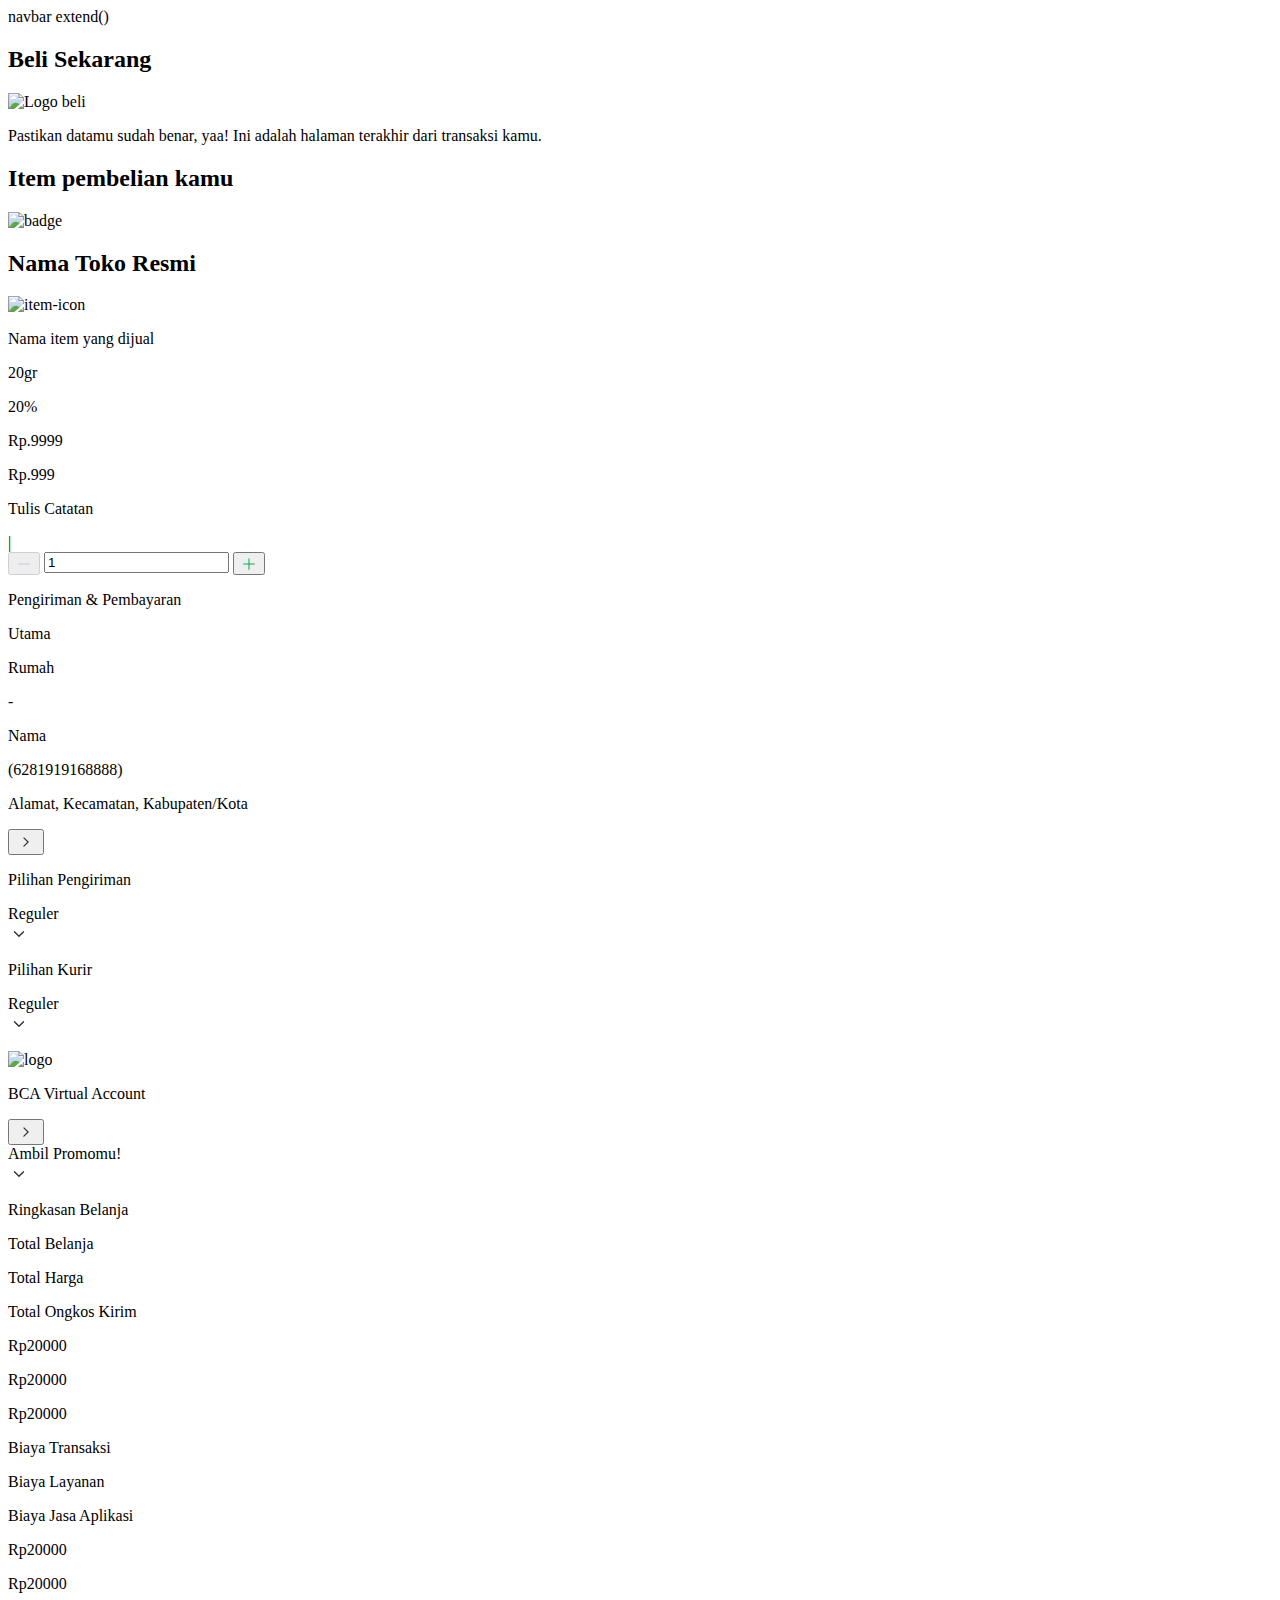
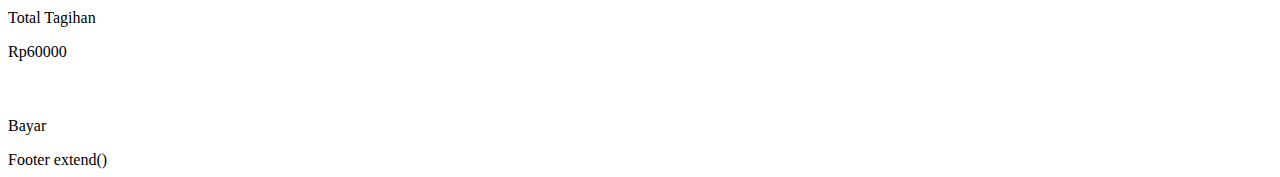
==== src/detail-produk.html @ e8f21d3c "Merge pull request #3 from project-teguh/teguh" ====
<!DOCTYPE html>
<html lang="en">

<head>
  <meta charset="UTF-8">
  <meta name="viewport" content="width=device-width, initial-scale=1.0">
  <script src="https://cdn.tailwindcss.com"></script>
  <script>
    tailwind.config = {
      theme: {
        extend: {
          colors: {
            clifford: '#da373d',
            darkGreen: '#00897B',
            midGreen: '#44C2AC',
            lightGreen: '',
          }
        }
      }
    }
  </script>
  <link rel="stylesheet" href="src/css/app.css">
  <title>Detail Transaksi</title>
</head>

<body>
  <header>
    <nav>
      navbar extend()
    </nav>
  </header>
  <div class="container flex px-48 bg-white">
     <div class="w-4/5 pb-4 pt-2">
        <div>
          <h2 class="font-bold text-lg mb-8">Beli Sekarang</h2>
        </div>
       <div class="bg-gradient-to-b from-white to-midGreen text-sm flex rounded-md justify-center">
        <img class="w-20 mb-2 mt-4" src="src/img/beli-sekarang.png" alt="Logo beli">
        <p class="mt-8 font-serif">Pastikan datamu sudah benar, yaa! Ini adalah halaman terakhir dari transaksi kamu.
        </p>
       </div>
       <section id="cardHeader">
        <h2 class="py-4 font-bold">Item pembelian kamu</h2>
        <div class="flex">
          <div class="w-8"><img src="/src/img/no-image.png" alt="badge"></div>
          <div class="ml-1">
            <h2 class="font-bold">Nama Toko Resmi</h2>
          </div>
        </div>
        <div class="flex border-b-4 mx-2 ">
          <div>
            <img class="w-24" src="/src/img/no-image.png" alt="item-icon">
          </div>
          <div>
            <p class="text-lg font-serif">Nama item yang dijual</p>
            <div class="font-Open Sauce One text-sm py-0">20gr</div>
            <div class="flex mt-1 font-serif">
              <div>
                <p class="text-sm bg-red-400 px-2 rounded-md mr-2 mt-1">20%</p>
              </div>
              <div>
                <p class="text-gray-400 text line-through">Rp.9999</p>
              </div>
              <div>
                <p class="font-bold ml-1">Rp.999</p>
              </div>
            </div>
            <div class="mt-3 mb-4 flex">
              <p class="text-sm font-Open font-bold text-darkGreen mt-1">Tulis Catatan</p>
              <div class="pb-2 mx-4 text-gray-400 ">|</div>
              <div class="flex quantity-editor bg-white border border-darkGreen rounded-lg">
                <button aria-label="Kurangi 1" class=" mx-2 mb-2" disabled="" tabindex="-1"><svg class="unf-icon"
                    viewBox="0 0 24 24" width="16px" height="16px" fill="var(--NN300, #BFC9D9)"
                    style="display: inline-block; vertical-align: middle;">
                    <path d="M20 12.75H4a.75.75 0 110-1.5h16a.75.75 0 110 1.5z"></path>
                  </svg></button>

                <input class="w-6 ml-4 mb-1" aria-valuemin="1" aria-valuemax="741" data-unify="QuantityEditor"
                  role="spinbutton" type="text" value="1" aria-valuenow="1">

                <button aria-label="Tambah 1" class="mx-2 mb-2" tabindex="-1"><svg class="unf-icon" viewBox="0 0 24 24"
                    width="16px" height="16px" fill="var(--GN500, #00AA5B)"
                    style="display: inline-block; vertical-align: middle;">
                    <path
                      d="M20 11.25h-7.25V4a.75.75 0 10-1.5 0v7.25H4a.75.75 0 100 1.5h7.25V20a.75.75 0 101.5 0v-7.25H20a.75.75 0 100-1.5z">
                    </path>
                  </svg></button>
              </div>
            </div>
          </div>
        </div>
       </section>
       <section id="payment-card" class="">
        <div class="font-bold font-open px-2 mt-2">
          <p>Pengiriman & Pembayaran</p>
        </div>
        <div class="rounded-md shadow-md mt-2">
          <div class="border-b flex py-4 px-2">
            <div class="bg-white-50 w-5/6">
              <div class="flex text-sm gap-1 px-4">
                <p class="px-2 pb-1 bg-midGreen rounded-md text-white font-bold ">Utama</p>
                <p class="font-bold">Rumah</p>
                <p>-</p>
                <p>Nama</p>
                <p>(6281919168888)</p>
              </div>
              <p class="px-5 text-sm font-opens text-gray-400">Alamat, Kecamatan, Kabupaten/Kota</p>
            </div>
            <div class="w-24">
              <button type="button"><svg class="unf-icon items-center mt-2 ml-12" viewBox="0 0 24 24" width="20"
                  height="20" fill="var(--color-icon-enabled, #2E3137)"
                  style="display: inline-block; vertical-align: middle;">
                  <path
                    d="M9.5 17.75a.75.75 0 01-.5-1.28L13.44 12 9 7.53a.75.75 0 011-1.06l5 5a.75.75 0 010 1.06l-5 5a.74.74 0 01-.5.22z">
                  </path>
                </svg></button>
            </div>
          </div>
          <div class="flex border-b">
            <div class="mt-4">
              <p class="mx-6 font-bold text-sm">Pilihan Pengiriman</p>
              <div class="flex flex-wrap border rounded-md text-center px-2 py-1 w-80 mb-4 mt-1 mx-6 justify-between ">
                <div class="mb-2 ml-1">Reguler</div>
                <div class="mr-2"><svg class="unf-icon" viewBox="0 0 24 24" width="22" height="22"
                    fill="var(--color-icon-enabled, #2E3137)" style="display: inline-block; vertical-align: middle;">
                    <path
                      d="M12 15.25a.74.74 0 01-.53-.22l-5-5A.75.75 0 017.53 9L12 13.44 16.47 9a.75.75 0 011.06 1l-5 5a.74.74 0 01-.53.25z">
                    </path>
                  </svg></div>
              </div>
            </div>
            <div>
              <div class="mt-4">
                <p class="mx-8 font-bold text-sm">Pilihan Kurir</p>
                <div
                  class="flex flex-wrap border rounded-md text-center px-2 py-1 w-80 mb-4 mt-1 ml-8 justify-between ">
                  <div class="mb-2 ml-1">Reguler</div>
                  <div class="mr-2"><svg class="unf-icon" viewBox="0 0 24 24" width="22" height="22"
                      fill="var(--color-icon-enabled, #2E3137)" style="display: inline-block; vertical-align: middle;">
                      <path
                        d="M12 15.25a.74.74 0 01-.53-.22l-5-5A.75.75 0 017.53 9L12 13.44 16.47 9a.75.75 0 011.06 1l-5 5a.74.74 0 01-.53.25z">
                      </path>
                    </svg></div>
                </div>
              </div>
            </div>
          </div>
          <div class="flex py-2 px-2">
            <div class="bg-white-50 w-5/6">
              <div class="flex text-sm gap-1 px-4 mt-2">
                <p class="px-1 mt-1"><img class="w-12" src="/src/img/bca-logo-sm.png" alt="logo"></p>
                <p class="font-bold">BCA Virtual Account</p>

              </div>
            </div>
            <div class="w-24 pb-3">
              <button type="button"><svg class="unf-icon items-center mt-2 ml-12" viewBox="0 0 24 24" width="20"
                  height="20" fill="var(--color-icon-enabled, #2E3137)"
                  style="display: inline-block; vertical-align: middle;">
                  <path
                    d="M9.5 17.75a.75.75 0 01-.5-1.28L13.44 12 9 7.53a.75.75 0 011-1.06l5 5a.75.75 0 010 1.06l-5 5a.74.74 0 01-.5.22z">
                  </path>
                </svg></button>
             </div>
            </div>
          </div>
        </section>
     </div> 
     <!-- end -->

     <!-- section right begin -->
     <div class="mx-4 w-2/5">
        <div class="border rounded-lg shadow-md">
          <section>
            <div class=" border-b-4">
              <div class="flex flex-wrap border rounded-md text-center px-2 py-1 w-80 mb-4 mx-7 my-4 justify-between ">
                <div class="mb-2 ml-1 mt-2 font-bold text-sm font-serif">
                  Ambil Promomu!
                </div>
                <div class="mr-2 mt-1"><svg class="unf-icon" viewBox="0 0 24 24" width="22" height="22"
                    fill="var(--color-icon-enabled, #2E3137)" style="display: inline-block; vertical-align: middle;">
                    <path
                      d="M12 15.25a.74.74 0 01-.53-.22l-5-5A.75.75 0 017.53 9L12 13.44 16.47 9a.75.75 0 011.06 1l-5 5a.74.74 0 01-.53.25z">
                    </path>
                  </svg>
                </div>
              </div>
           </div>
  
           <div class="border-b mx-2">
              <p class="font-bold pt-3 px-4">Ringkasan Belanja</p>
              <div class="flex justify-between mx-6 mb-3 text-gray-500">
                <div class="">
                  <p>Total Belanja</p>
                  <p>Total Harga</p>
                  <p>Total Ongkos Kirim</p>
                </div>
                <div>
                  <p>Rp20000</p>
                  <p>Rp20000</p>
                  <p>Rp20000</p>
                </div>
              </div>
           </div>
  
           <div class="border-b mx-2 ">
              <p class="font-bold pt-3 px-4">Biaya Transaksi</p>
              <div class="flex justify-between mx-6 mb-3 text-gray-500">
                <div class="">
                  <p>Biaya Layanan</p>
                  <p>Biaya Jasa Aplikasi</p>
                </div>
                <div>
                  <p>Rp20000</p>
                  <p>Rp20000</p>
                </div>
              </div>
             </div>
             <div class="flex border-b mx-2 justify-between">
              <p class="font-bold mt-3 mx-4 mb-4">Total Tagihan</p>
              <p class="mt-3 mr-6 text-gray-500">Rp60000</p>
           </div>
  
           <div class="flex border rounded-lg bg-midGreen py-3 mx-4 my-4 justify-center">
               <svg class="unf-icon" viewBox="0 0 24 24" width="24" height="24" fill="#FFFFFF" style="display: inline-block; margin-right: 2px; vertical-align: middle;"><path fill-rule="evenodd" clip-rule="evenodd" d="M17.641 5.18a3.46 3.46 0 001.439.37 1.68 1.68 0 011.61 1.84v3.5c0 5.42-3.37 8.21-6.69 10.21a3 3 0 01-2.01.64 3.7 3.7 0 01-2-.6c-4.05-2.33-6.76-4.97-6.76-10.25v-3.5a1.75 1.75 0 011.65-1.84 3.57 3.57 0 002.41-1.26 6.46 6.46 0 014.69-2.05 5.9 5.9 0 014.51 2 3.46 3.46 0 001.151.94zM13.23 19.89c4.25-2.61 6-5.21 6-9l.02-3.5c0-.08-.01-.34-.15-.34a4.89 4.89 0 01-3.62-1.72A4.42 4.42 0 0012 3.74a5 5 0 00-3.71 1.67 4.92 4.92 0 01-3.35 1.64c-.07 0-.15.18-.15.34v3.54c0 4.57 2.28 6.82 6 8.95.362.25.79.39 1.23.4a1.51 1.51 0 001.07-.28l.14-.11zM11 13l3-3a.75.75 0 011 1l-3.46 3.53a.74.74 0 01-.53.22.78.78 0 01-.51-.2l-2.08-1.91a.75.75 0 011-1.11L11 13z"></path>
              </svg>
              <p class="text-white font-bold">Bayar</p>
           </div>
          
          </section>
        </div>
     </div>
  </div>

  <div>
    <footer>
      Footer extend()
    </footer>
  </div>
</body>

</html>
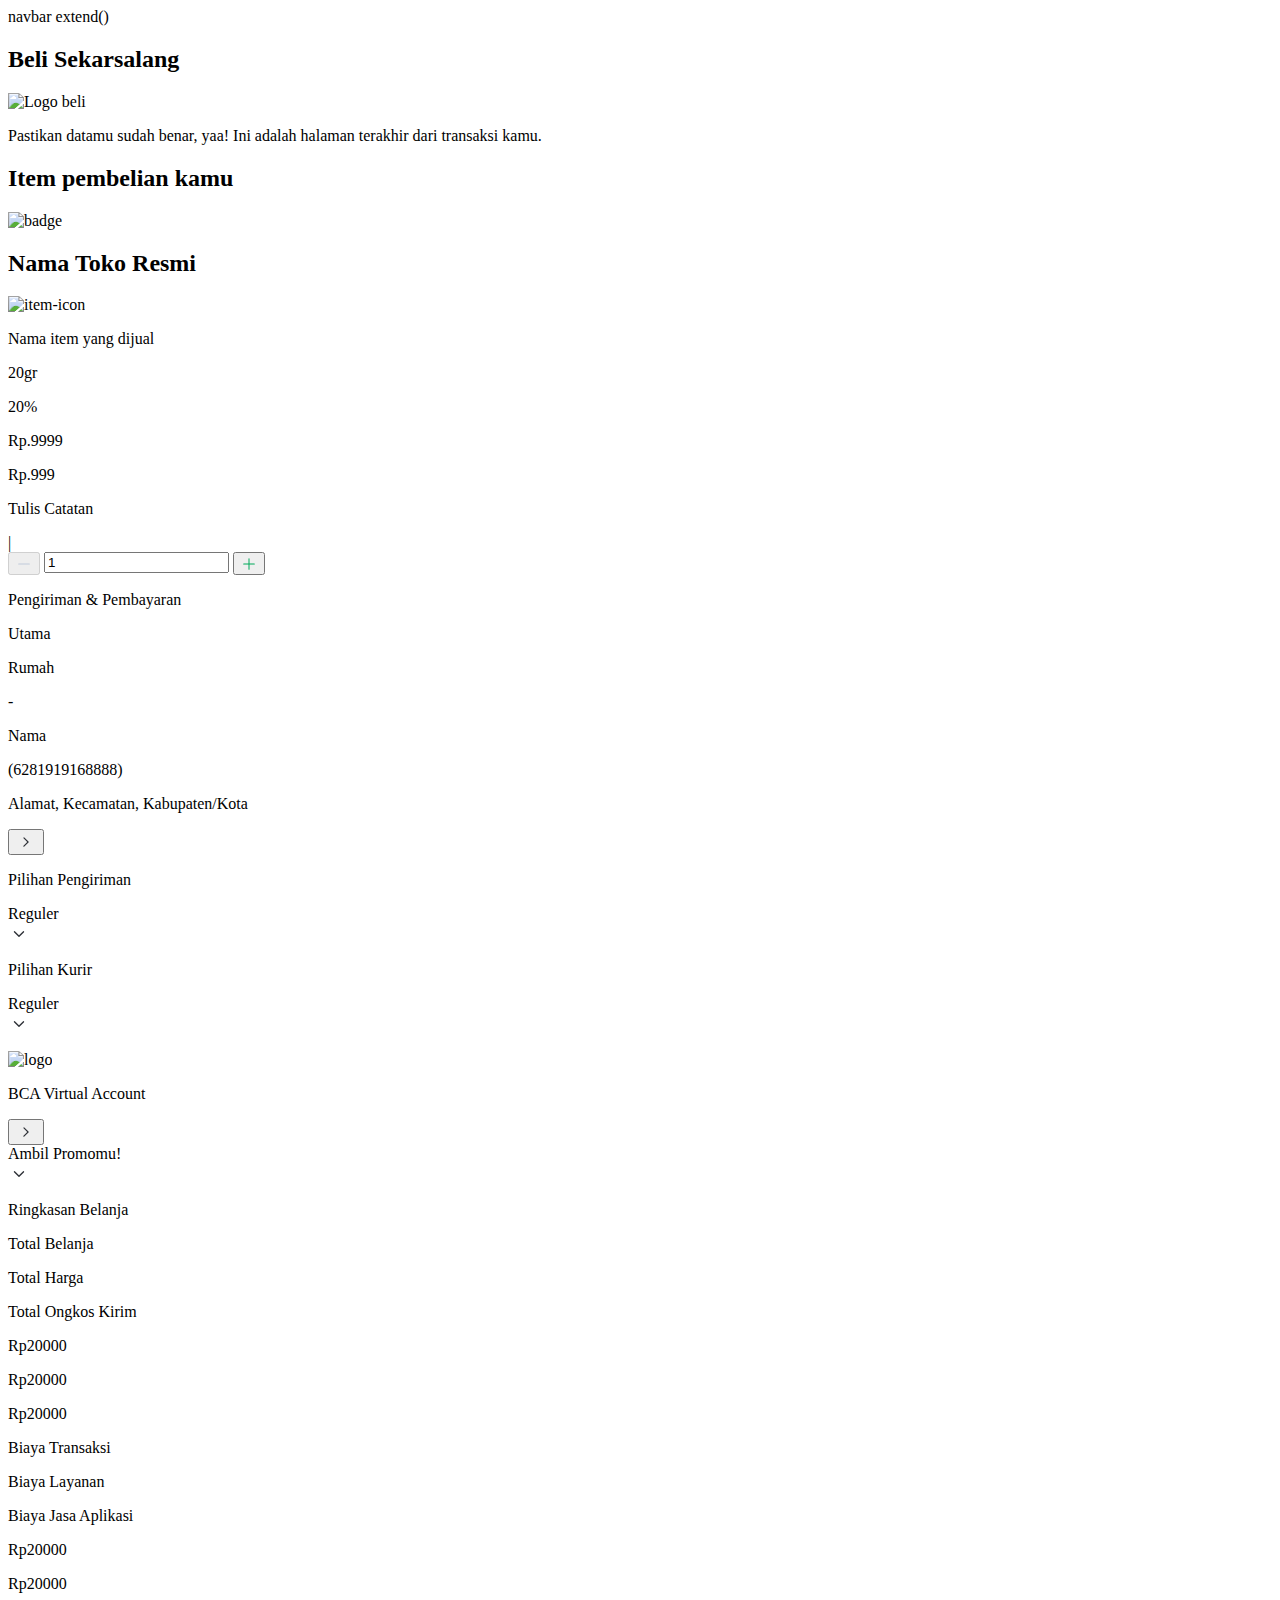
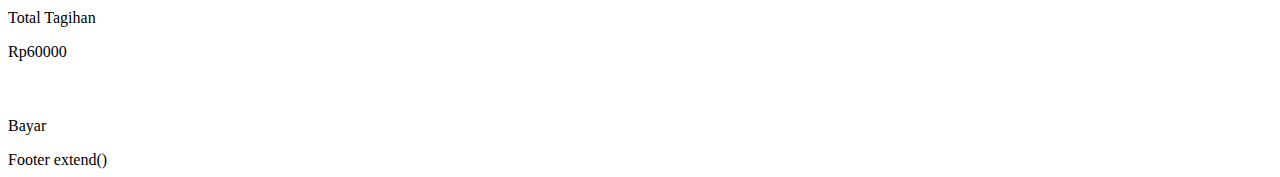
==== commit 052542ce: "salahsalah" ====
--- a/src/detail-produk.html
+++ b/src/detail-produk.html
@@ -32,7 +32,7 @@
   <div class="container flex px-48 bg-white">
      <div class="w-4/5 pb-4 pt-2">
         <div>
-          <h2 class="font-bold text-lg mb-8">Beli Sekarang</h2>
+          <h2 class="font-bold text-lg mb-8">Beli Sekarsalang</h2>
         </div>
        <div class="bg-gradient-to-b from-white to-midGreen text-sm flex rounded-md justify-center">
         <img class="w-20 mb-2 mt-4" src="src/img/beli-sekarang.png" alt="Logo beli">
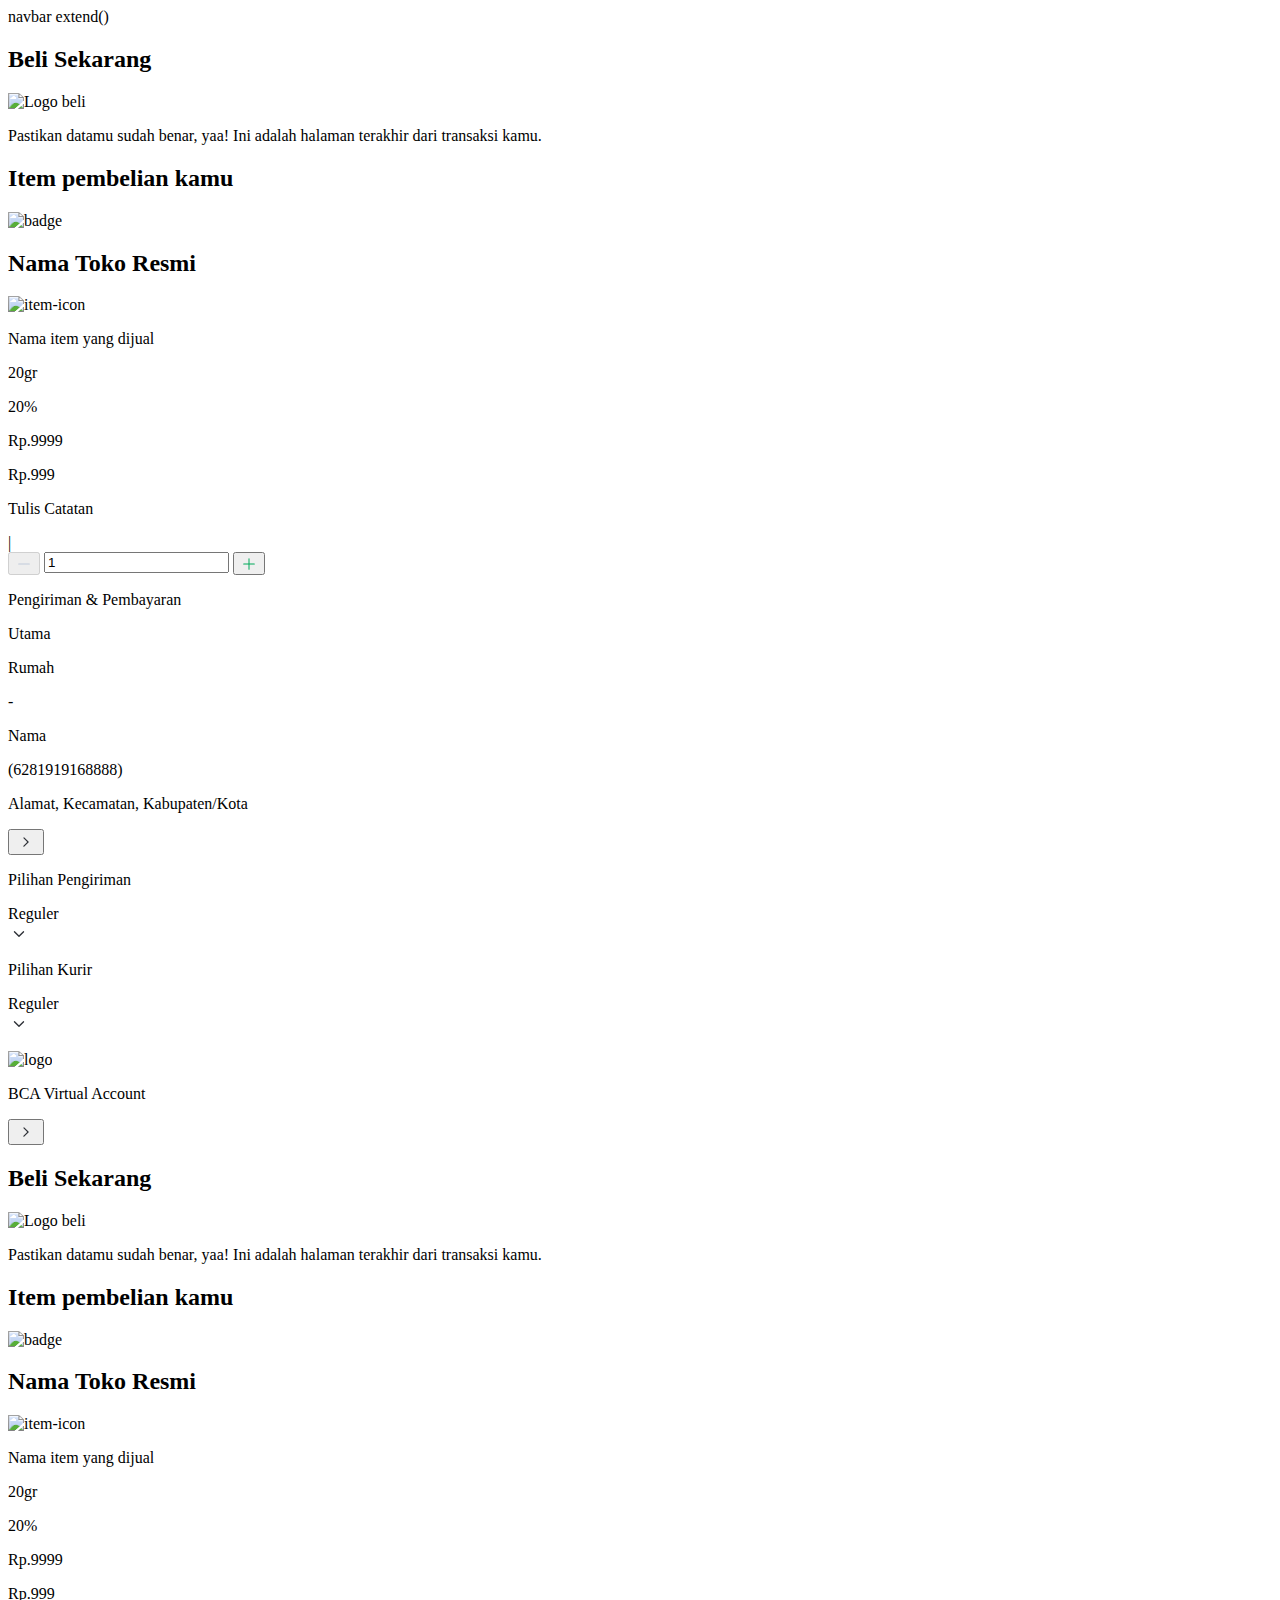
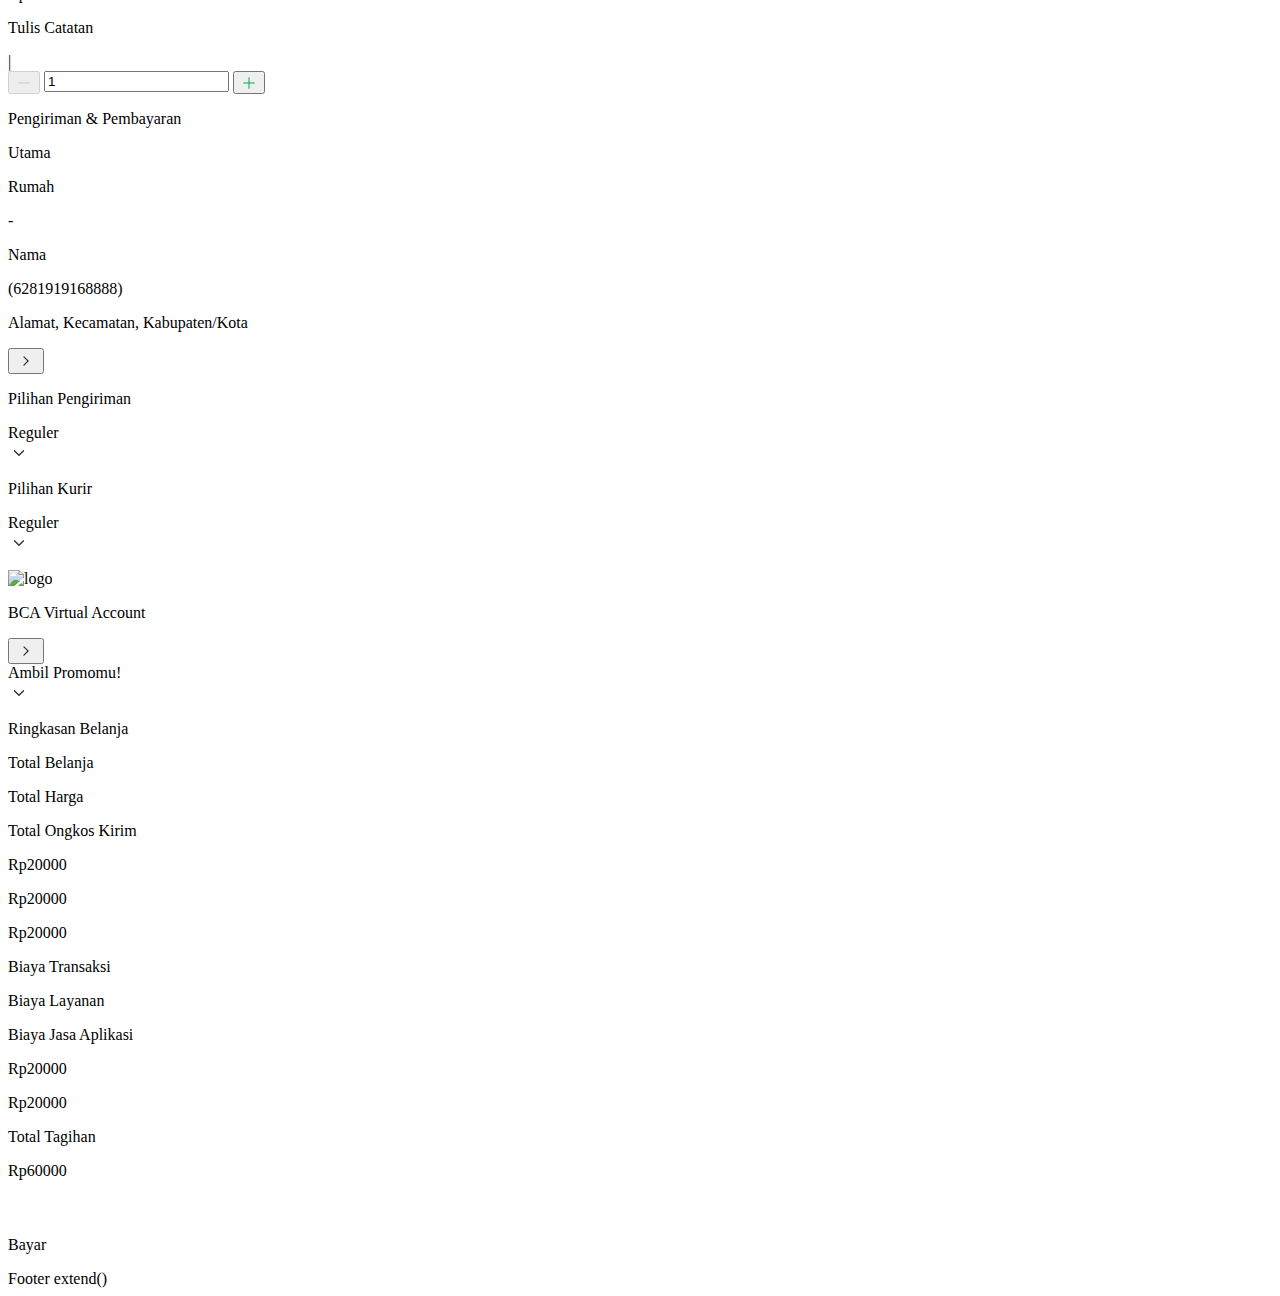
==== commit 3c20e4a9: "add flex item untuk file detail produk" ====
--- a/src/detail-produk.html
+++ b/src/detail-produk.html
@@ -30,9 +30,10 @@
     </nav>
   </header>
   <div class="container flex px-48 bg-white">
-     <div class="w-4/5 pb-4 pt-2">
+    <!-- section left begin -->
+     <div class="w-1/3 pb-4 pt-2">
         <div>
-          <h2 class="font-bold text-lg mb-8">Beli Sekarsalang</h2>
+          <h2 class="font-bold text-lg mb-8">Beli Sekarang</h2>
         </div>
        <div class="bg-gradient-to-b from-white to-midGreen text-sm flex rounded-md justify-center">
         <img class="w-20 mb-2 mt-4" src="src/img/beli-sekarang.png" alt="Logo beli">
@@ -166,10 +167,149 @@
           </div>
         </section>
      </div> 
-     <!-- end -->
+     <!-- section left end -->
+
+<!-- section middle begin -->
+     <div class="w-2/5 pb-4 pt-2">
+      <div>
+        <h2 class="font-bold text-lg mb-8">Beli Sekarang</h2>
+      </div>
+     <div class="bg-gradient-to-b from-white to-midGreen text-sm flex rounded-md justify-center">
+      <img class="w-20 mb-2 mt-4" src="src/img/beli-sekarang.png" alt="Logo beli">
+      <p class="mt-8 font-serif">Pastikan datamu sudah benar, yaa! Ini adalah halaman terakhir dari transaksi kamu.
+      </p>
+     </div>
+     <section id="cardHeader">
+      <h2 class="py-4 font-bold">Item pembelian kamu</h2>
+      <div class="flex">
+        <div class="w-8"><img src="/src/img/no-image.png" alt="badge"></div>
+        <div class="ml-1">
+          <h2 class="font-bold">Nama Toko Resmi</h2>
+        </div>
+      </div>
+      <div class="flex border-b-4 mx-2 ">
+        <div>
+          <img class="w-24" src="/src/img/no-image.png" alt="item-icon">
+        </div>
+        <div>
+          <p class="text-lg font-serif">Nama item yang dijual</p>
+          <div class="font-Open Sauce One text-sm py-0">20gr</div>
+          <div class="flex mt-1 font-serif">
+            <div>
+              <p class="text-sm bg-red-400 px-2 rounded-md mr-2 mt-1">20%</p>
+            </div>
+            <div>
+              <p class="text-gray-400 text line-through">Rp.9999</p>
+            </div>
+            <div>
+              <p class="font-bold ml-1">Rp.999</p>
+            </div>
+          </div>
+          <div class="mt-3 mb-4 flex">
+            <p class="text-sm font-Open font-bold text-darkGreen mt-1">Tulis Catatan</p>
+            <div class="pb-2 mx-4 text-gray-400 ">|</div>
+            <div class="flex quantity-editor bg-white border border-darkGreen rounded-lg">
+              <button aria-label="Kurangi 1" class=" mx-2 mb-2" disabled="" tabindex="-1"><svg class="unf-icon"
+                  viewBox="0 0 24 24" width="16px" height="16px" fill="var(--NN300, #BFC9D9)"
+                  style="display: inline-block; vertical-align: middle;">
+                  <path d="M20 12.75H4a.75.75 0 110-1.5h16a.75.75 0 110 1.5z"></path>
+                </svg></button>
+
+              <input class="w-6 ml-4 mb-1" aria-valuemin="1" aria-valuemax="741" data-unify="QuantityEditor"
+                role="spinbutton" type="text" value="1" aria-valuenow="1">
+
+              <button aria-label="Tambah 1" class="mx-2 mb-2" tabindex="-1"><svg class="unf-icon" viewBox="0 0 24 24"
+                  width="16px" height="16px" fill="var(--GN500, #00AA5B)"
+                  style="display: inline-block; vertical-align: middle;">
+                  <path
+                    d="M20 11.25h-7.25V4a.75.75 0 10-1.5 0v7.25H4a.75.75 0 100 1.5h7.25V20a.75.75 0 101.5 0v-7.25H20a.75.75 0 100-1.5z">
+                  </path>
+                </svg></button>
+            </div>
+          </div>
+        </div>
+      </div>
+     </section>
+     <section id="payment-card" class="">
+      <div class="font-bold font-open px-2 mt-2">
+        <p>Pengiriman & Pembayaran</p>
+      </div>
+      <div class="rounded-md shadow-md mt-2">
+        <div class="border-b flex py-4 px-2">
+          <div class="bg-white-50 w-5/6">
+            <div class="flex text-sm gap-1 px-4">
+              <p class="px-2 pb-1 bg-midGreen rounded-md text-white font-bold ">Utama</p>
+              <p class="font-bold">Rumah</p>
+              <p>-</p>
+              <p>Nama</p>
+              <p>(6281919168888)</p>
+            </div>
+            <p class="px-5 text-sm font-opens text-gray-400">Alamat, Kecamatan, Kabupaten/Kota</p>
+          </div>
+          <div class="w-24">
+            <button type="button"><svg class="unf-icon items-center mt-2 ml-12" viewBox="0 0 24 24" width="20"
+                height="20" fill="var(--color-icon-enabled, #2E3137)"
+                style="display: inline-block; vertical-align: middle;">
+                <path
+                  d="M9.5 17.75a.75.75 0 01-.5-1.28L13.44 12 9 7.53a.75.75 0 011-1.06l5 5a.75.75 0 010 1.06l-5 5a.74.74 0 01-.5.22z">
+                </path>
+              </svg></button>
+          </div>
+        </div>
+        <div class="flex border-b">
+          <div class="mt-4">
+            <p class="mx-6 font-bold text-sm">Pilihan Pengiriman</p>
+            <div class="flex flex-wrap border rounded-md text-center px-2 py-1 w-80 mb-4 mt-1 mx-6 justify-between ">
+              <div class="mb-2 ml-1">Reguler</div>
+              <div class="mr-2"><svg class="unf-icon" viewBox="0 0 24 24" width="22" height="22"
+                  fill="var(--color-icon-enabled, #2E3137)" style="display: inline-block; vertical-align: middle;">
+                  <path
+                    d="M12 15.25a.74.74 0 01-.53-.22l-5-5A.75.75 0 017.53 9L12 13.44 16.47 9a.75.75 0 011.06 1l-5 5a.74.74 0 01-.53.25z">
+                  </path>
+                </svg></div>
+            </div>
+          </div>
+          <div>
+            <div class="mt-4">
+              <p class="mx-8 font-bold text-sm">Pilihan Kurir</p>
+              <div
+                class="flex flex-wrap border rounded-md text-center px-2 py-1 w-80 mb-4 mt-1 ml-8 justify-between ">
+                <div class="mb-2 ml-1">Reguler</div>
+                <div class="mr-2"><svg class="unf-icon" viewBox="0 0 24 24" width="22" height="22"
+                    fill="var(--color-icon-enabled, #2E3137)" style="display: inline-block; vertical-align: middle;">
+                    <path
+                      d="M12 15.25a.74.74 0 01-.53-.22l-5-5A.75.75 0 017.53 9L12 13.44 16.47 9a.75.75 0 011.06 1l-5 5a.74.74 0 01-.53.25z">
+                    </path>
+                  </svg></div>
+              </div>
+            </div>
+          </div>
+        </div>
+        <div class="flex py-2 px-2">
+          <div class="bg-white-50 w-5/6">
+            <div class="flex text-sm gap-1 px-4 mt-2">
+              <p class="px-1 mt-1"><img class="w-12" src="/src/img/bca-logo-sm.png" alt="logo"></p>
+              <p class="font-bold">BCA Virtual Account</p>
+
+            </div>
+          </div>
+          <div class="w-24 pb-3">
+            <button type="button"><svg class="unf-icon items-center mt-2 ml-12" viewBox="0 0 24 24" width="20"
+                height="20" fill="var(--color-icon-enabled, #2E3137)"
+                style="display: inline-block; vertical-align: middle;">
+                <path
+                  d="M9.5 17.75a.75.75 0 01-.5-1.28L13.44 12 9 7.53a.75.75 0 011-1.06l5 5a.75.75 0 010 1.06l-5 5a.74.74 0 01-.5.22z">
+                </path>
+              </svg></button>
+           </div>
+          </div>
+        </div>
+      </section>
+   </div> 
+   <!-- section middle end -->
 
      <!-- section right begin -->
-     <div class="mx-4 w-2/5">
+     <div class="mx-4 w-1/5">
         <div class="border rounded-lg shadow-md">
           <section>
             <div class=" border-b-4">
@@ -230,6 +370,7 @@
           </section>
         </div>
      </div>
+     <!-- section right end -->
   </div>
 
   <div>
